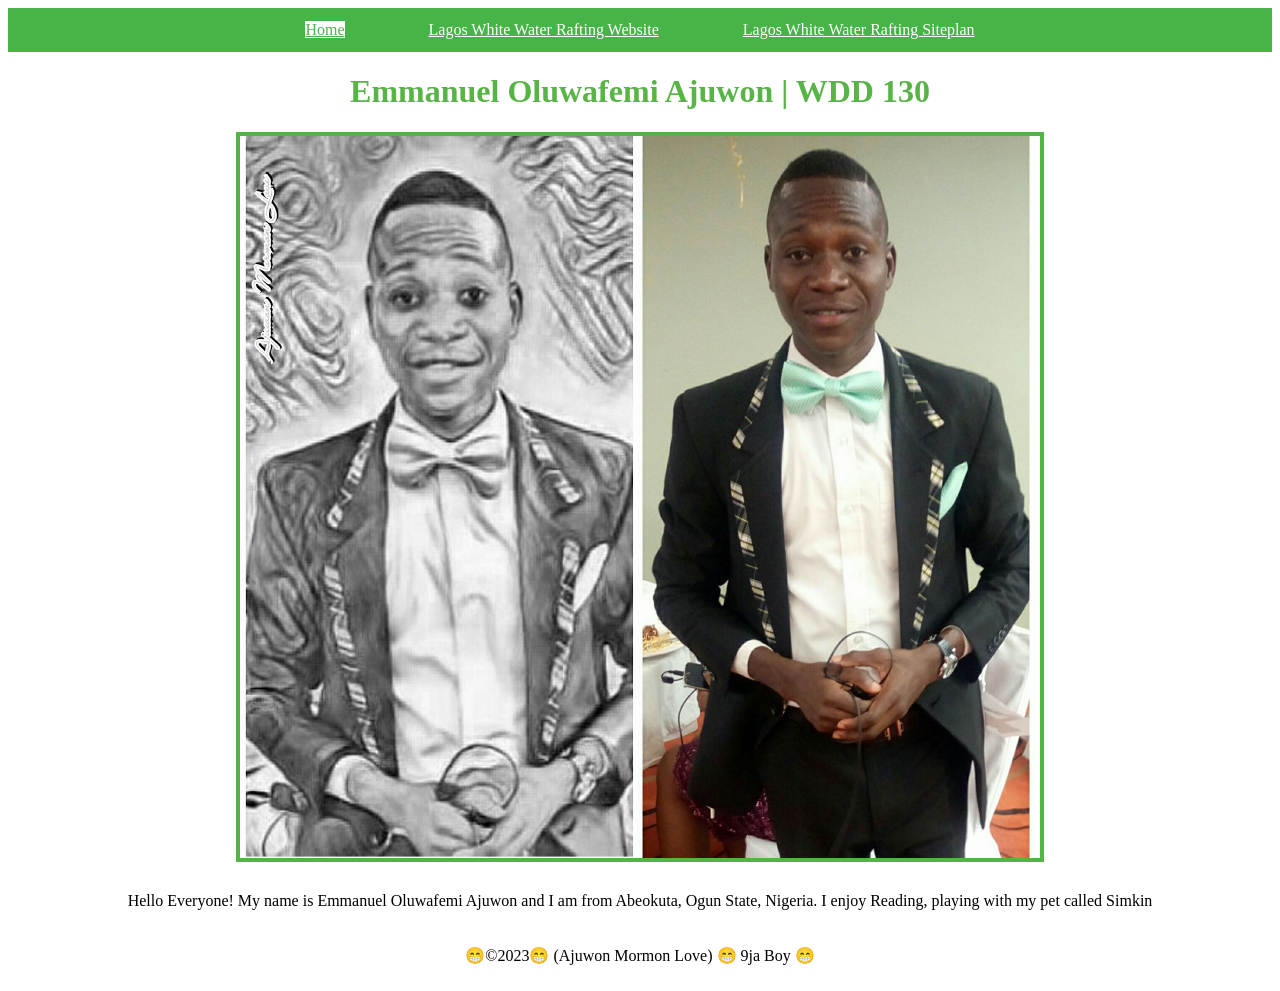
==== index.html @ 74f45fe6 "first commit" ====
<!DOCTYPE html>
<html lang="en-US">
  <head>
    <meta charset="utf-8">
    <meta name="viewport" content="width=device-width,initial-scale=1.0">
    <title>Emmanuel Oluwafemi Ajuwon | WDD 130</title>
    <link rel="stylesheet" href="css/style.css" />
  </head>
  <body>
    <header>
        <nav>
          <a id="active" href="#">Home</a>
          <a href="wwr/">Lagos White Water Rafting Website</a>
          <a href="wwr/site-plan-rafting.html">Lagos White Water Rafting Siteplan</a>
        </nav>
    </header>
    <main>
        <h1>Emmanuel Oluwafemi Ajuwon | WDD 130</h1>
        <img src="images/profile.jpg" alt="Hello, my name is Emmanuel Oluwafemi Ajuwon" width="200">
        <p>Hello Everyone! My name is Emmanuel Oluwafemi Ajuwon and I am from Abeokuta, Ogun State, Nigeria. I enjoy Reading, playing with my pet called Simkin </p>
    </main>
    <footer>
        <p>😁©️2023😁  (Ajuwon Mormon Love)   😁 9ja Boy 😁</p>
        
    </footer>
  </body>
---- css/style.css ----
body {
  text-align: center;
}
nav {
  background-color: rgb(70, 180, 70);
  padding: 10px;
}
a {
  color: white;
  margin: 40px;
  line-height: 1.5em;
}
h1, h2 {
  color: rgb(88, 180, 70);
}

img {
  width: 800px;
  border: 4px solid rgb(83, 180, 70);
}

p {
  padding: 10px;
}
#active {
  background-color: white;
  color: rgb(79, 180, 70);
}
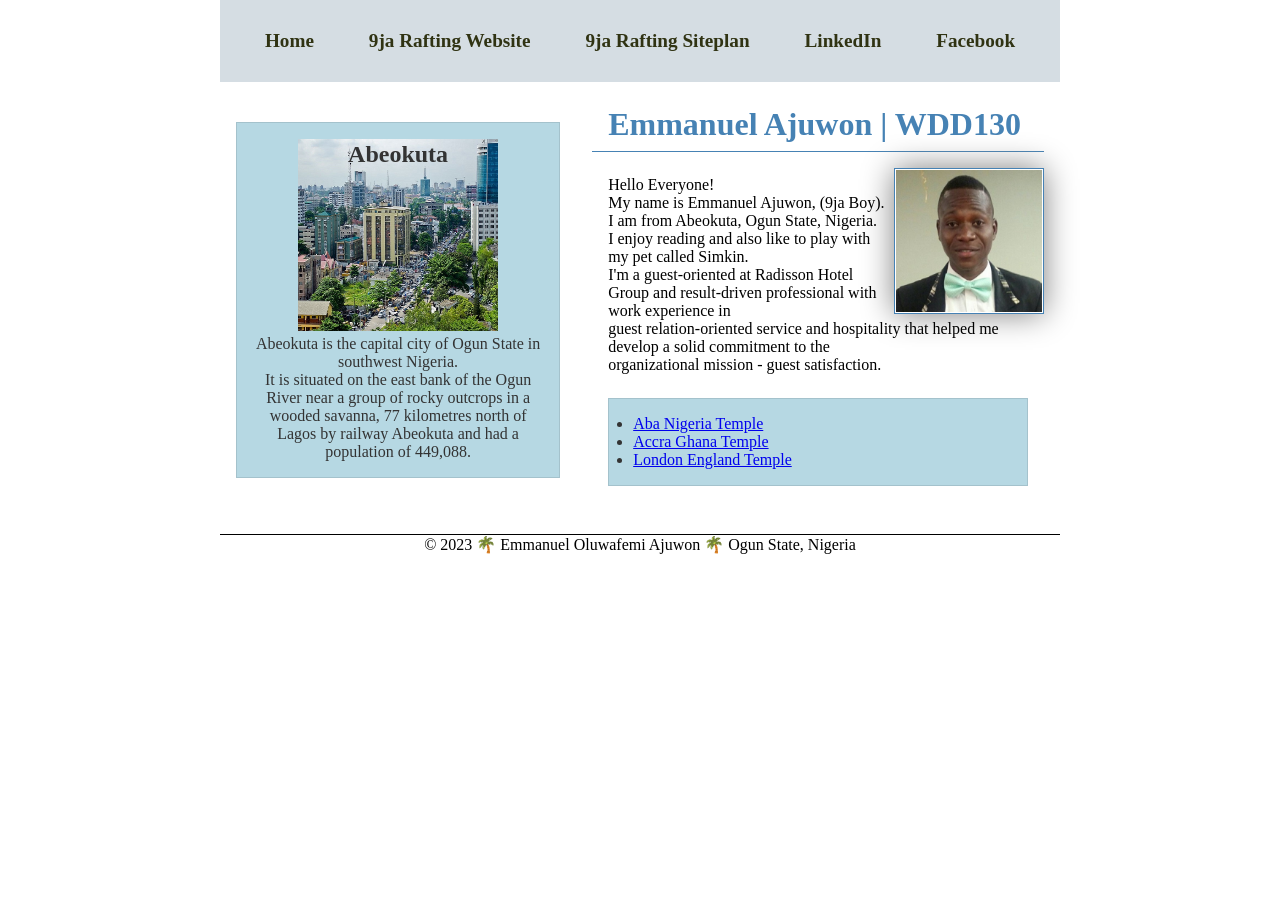
==== commit 69c40204: "first commit" ====
--- a/index.html
+++ b/index.html
@@ -1,26 +1,52 @@
 <!DOCTYPE html>
 <html lang="en-US">
-  <head>
-    <meta charset="utf-8">
-    <meta name="viewport" content="width=device-width,initial-scale=1.0">
-    <title>Emmanuel Oluwafemi Ajuwon | WDD 130</title>
-    <link rel="stylesheet" href="css/style.css" />
-  </head>
-  <body>
-    <header>
-        <nav>
-          <a id="active" href="#">Home</a>
-          <a href="wwr/">Lagos White Water Rafting Website</a>
-          <a href="wwr/site-plan-rafting.html">Lagos White Water Rafting Siteplan</a>
-        </nav>
-    </header>
+
+<head>
+  <meta charset="utf-8">
+  <meta name="viewport" content="width=device-width,initial-scale=1.0">
+  <title>Emmanuel Ajuwon | WDD130</title>
+  <meta name="description" content="Emmanuel Ajuwon` Introductory page Web Fundamentals WDD130">
+  <meta name="author" content="Emmanuel Ajuwon">
+  <link rel="stylesheet" href="styles/styles.css">
+</head>
+
+<body>
+  <header>
+    <nav>
+      <a href="#">Home</a>
+      <a href="wwr/">9ja Rafting Website</a>
+      <a href="wwr/site-plan-rafting.html">9ja Rafting Siteplan</a>
+      <a href="https://linkedin.com" target="_blank">LinkedIn</a>
+      <a href="http://facebook.com" target="_blank">Facebook</a>
+    </nav>
+  </header>
+  <div class="grid">
     <main>
-        <h1>Emmanuel Oluwafemi Ajuwon | WDD 130</h1>
-        <img src="images/profile.jpg" alt="Hello, my name is Emmanuel Oluwafemi Ajuwon" width="200">
-        <p>Hello Everyone! My name is Emmanuel Oluwafemi Ajuwon and I am from Abeokuta, Ogun State, Nigeria. I enjoy Reading, playing with my pet called Simkin </p>
+      <h1>Emmanuel Ajuwon | WDD130</h1>
+      <img src="images/profile.jpg" alt="Hello, my name is Emmanuel Ajuwon" width="200">
+      <p>Hello Everyone!
+        <br>My name is Emmanuel Ajuwon, (9ja Boy).
+        <br>I am from Abeokuta, Ogun State, Nigeria.
+        <br>I enjoy reading and also like to play with my pet called Simkin.
+        <br>I'm a guest-oriented at Radisson Hotel Group and result-driven professional with work experience in <br>guest relation-oriented service and hospitality that helped me develop a solid commitment to the 
+        <br>organizational mission - guest satisfaction.
+      </p>
+      <ul class="box intend">
+        <li><a href=https://www.churchofjesuschrist.org/temples/details/aba-nigeria-temple?lang=eng" target="_blank">Aba Nigeria Temple</a></li>
+        <li><a href="https://www.churchofjesuschrist.org/temples/details/accra-ghana-temple?lang=eng" target="_blank">Accra Ghana Temple</a></li>
+        <li><a href="https://www.churchofjesuschrist.org/temples/details/london-england-temple?lang=eng" target="_blank">London England Temple</a></li>
+      </ul>
     </main>
-    <footer>
-        <p>😁©️2023😁  (Ajuwon Mormon Love)   😁 9ja Boy 😁</p>
-        
-    </footer>
-  </body>+    <aside class="box">
+      <h2>Abeokuta</h2>
+      <img src="images/abeokuta-ogun-state-old-town-birds-eye-under-the-rock.jpg" alt="abeokuta ogun state old town birds eye-under the-rock">
+      <p>Abeokuta is the capital city of Ogun State in southwest Nigeria. 
+        <br>It is situated on the east bank of the Ogun River near a group of rocky outcrops in a wooded savanna, 77 kilometres north of Lagos by railway Abeokuta and had a population of 449,088.</p>
+    </aside>
+  </div>
+  <footer>
+    <p>© 2023 🌴 Emmanuel Oluwafemi Ajuwon 🌴 Ogun State, Nigeria</p>
+  </footer>
+</body>
+<!-- Last modified 11 May 2023 -->
+</html>
--- a/styles/styles.css
+++ b/styles/styles.css
@@ -0,0 +1,98 @@
+* {
+    margin: 0;
+    padding: 0;
+    box-sizing: border-box;
+}
+
+header, .grid, footer {
+    max-width: 840px;
+    margin: 0 auto
+}
+
+nav {
+    background-color: #D5DDE3;
+    padding: 10px;
+    display: flex;
+    justify-content: space-evenly;
+    align-items: center;
+}
+
+nav a {
+    color: #303313;
+    display: block;
+    padding: 20px;
+    text-decoration: none;
+    font-size: 1.2rem;
+    font-weight: 700;
+}
+
+h1 {
+    color: steelblue;
+    margin-bottom: 1rem;
+    border-bottom: 1px solid steelblue;
+}
+
+p {
+    padding: 0;
+}
+
+main {
+    grid-column: 2/5;
+    margin: 1rem;
+}
+
+main h1, main p {
+    padding : 0.5rem 1rem;
+    }
+
+main img {
+    width: 150px;
+    height: auto;
+    border: 1px solid steelblue;
+    padding: 1px;
+    box-shadow: 0 0 30px gray;
+    float: right;
+}
+
+aside{
+    text-align: center;
+    position: relative;
+    grid-column: 1/2;
+    grid-row: 1/2;
+}
+
+aside h2 {
+    position: absolute;
+    top: 18px;
+    left: 0;
+    right: 0;
+}
+
+aside img {
+    width: 200px;
+    height: auto;
+}
+
+footer {
+    border-top: 1px solid #000;
+    margin-top: 1em;
+    text-align: center;
+}
+
+/* Class Selectors */
+.box {
+    margin: 1rem;
+    border: 1px solid rgba(0, 0, 0, .1);
+    padding: 1rem;
+    background-color: #B6D8E3;
+    color: #333;
+}
+
+.intend {
+    padding-left: 1.5rem;
+}
+
+.grid {
+    display: grid;
+    align-items: center;
+}
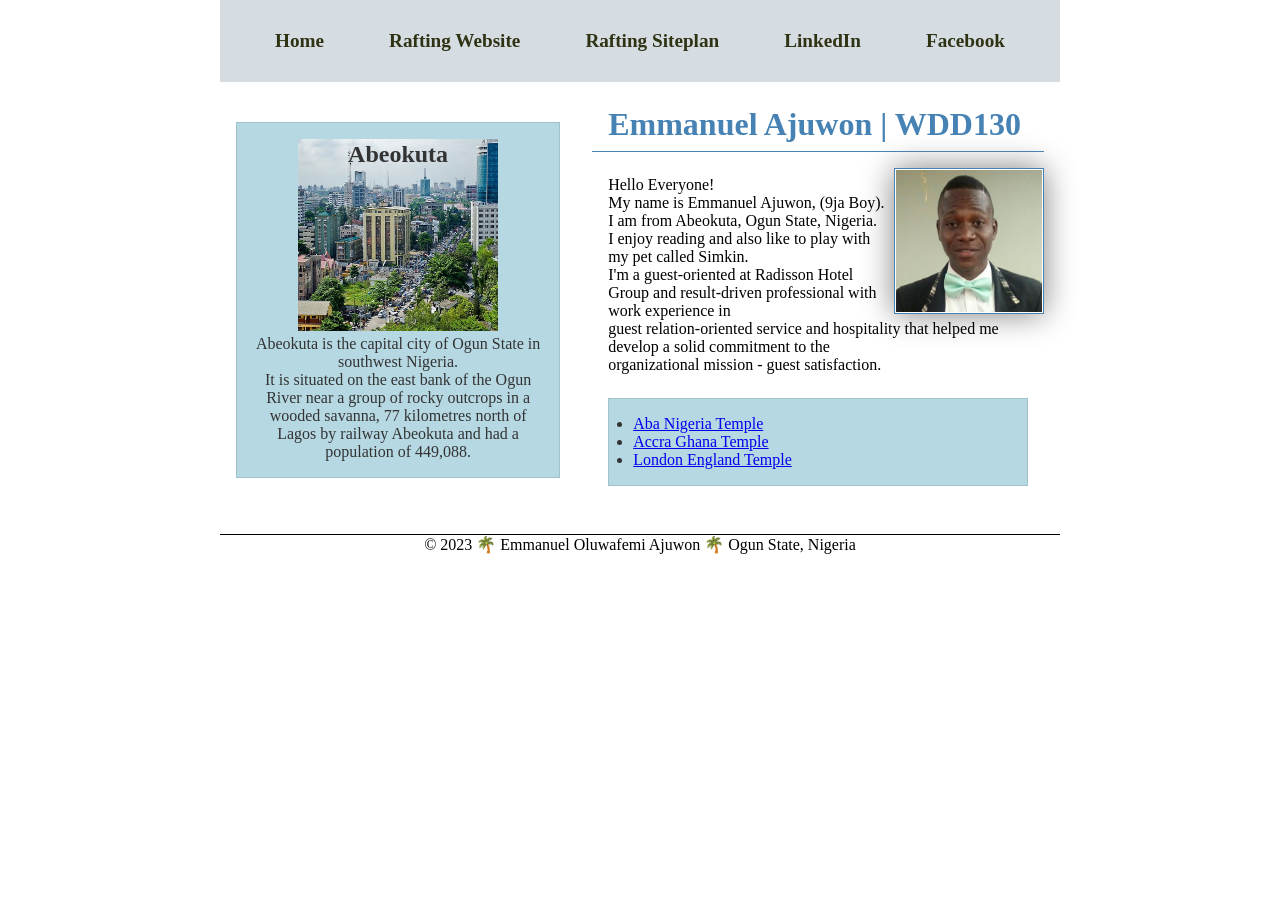
==== commit fdc66a89: "Week 7" ====
--- a/index.html
+++ b/index.html
@@ -14,8 +14,8 @@
   <header>
     <nav>
       <a href="#">Home</a>
-      <a href="wwr/">9ja Rafting Website</a>
-      <a href="wwr/site-plan-rafting.html">9ja Rafting Siteplan</a>
+      <a href="wwr/">Rafting Website</a>
+      <a href="wwr/site-plan-rafting.html">Rafting Siteplan</a>
       <a href="https://linkedin.com" target="_blank">LinkedIn</a>
       <a href="http://facebook.com" target="_blank">Facebook</a>
     </nav>
